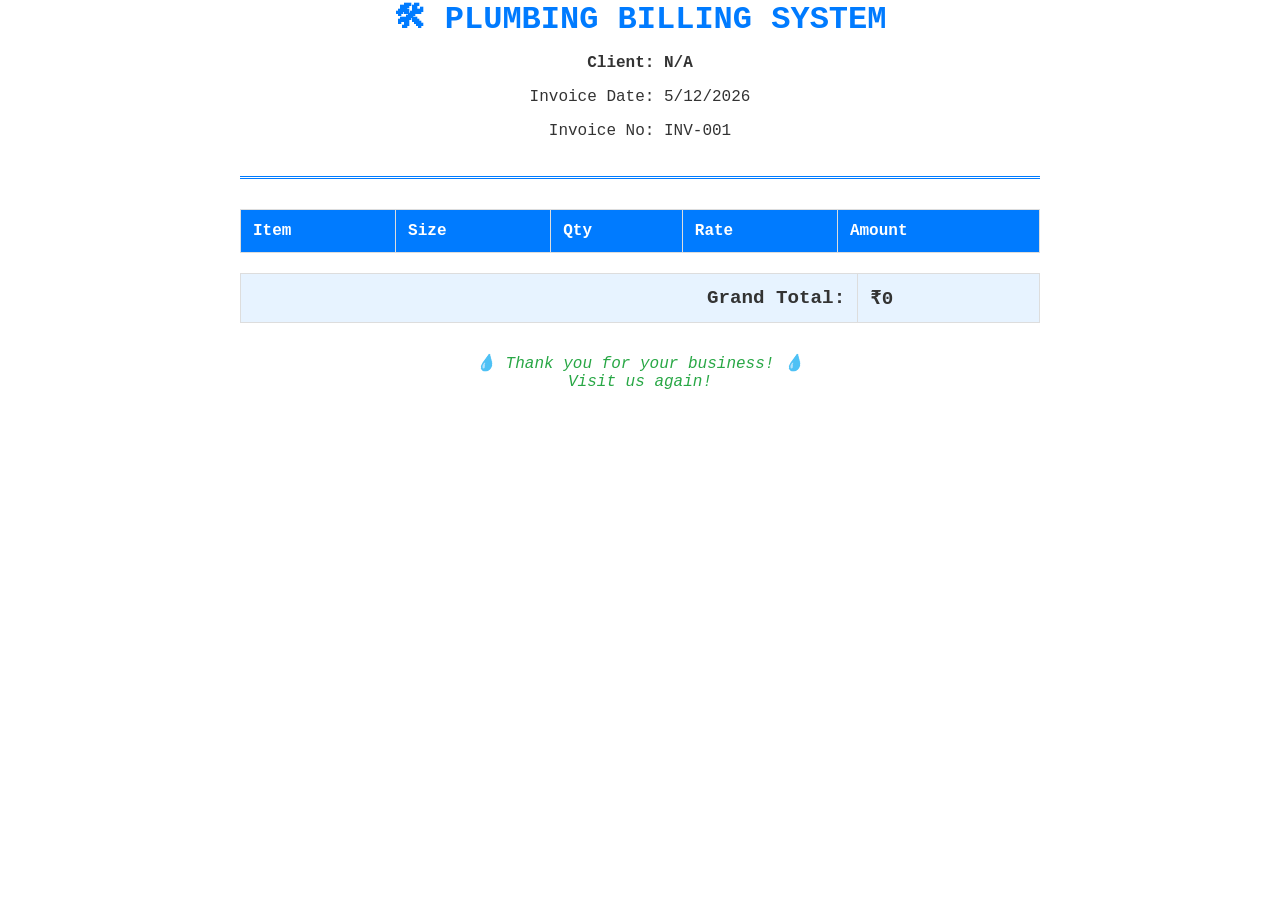
==== invoice.html @ 5923273e "Add files via upload" ====
<!DOCTYPE html>
<html lang="en">
<head>
    <meta charset="UTF-8">
    <meta name="viewport" content="width=device-width, initial-scale=1.0">
    <title>Invoice - Plumbing Billing</title>
    <style>
        body {
            font-family: 'Courier New', monospace;
            margin: 20px;
            background: white;
            color: #333;
            max-width: 800px;
            margin: auto;
        }
        .header {
            text-align: center;
            border-bottom: 3px double #007bff;
            padding-bottom: 20px;
            margin-bottom: 30px;
        }
        .header h1 {
            color: #007bff;
            margin: 0;
            font-size: 2em;
        }
        .client-info {
            font-weight: bold;
            margin-bottom: 10px;
        }
        table {
            width: 100%;
            border-collapse: collapse;
            margin-bottom: 20px;
        }
        th, td {
            border: 1px solid #ddd;
            padding: 12px;
            text-align: left;
        }
        th {
            background: #007bff;
            color: white;
        }
        .total-row td {
            font-weight: bold;
            font-size: 1.2em;
            background: #e7f3ff;
        }
        .thanks {
            text-align: center;
            font-style: italic;
            color: #28a745;
            margin-top: 30px;
        }
        @media print {
            body { margin: 0; }
            .noprint { display: none; }
        }
        @page { margin: 1in; }
    </style>
</head>
<body>
    <div class="header">
        <h1>🛠 PLUMBING BILLING SYSTEM</h1>
        <div class="client-info">
            <p>Client: <span id="clientName"></span></p>
        </div>
        <p>Invoice Date: <span id="date"></span></p>
        <p>Invoice No: <span id="invoiceNo">INV-001</span></p>
    </div>

    <table>
        <thead>
            <tr>
                <th>Item</th>
                <th>Size</th>
                <th>Qty</th>
                <th>Rate</th>
                <th>Amount</th>
            </tr>
        </thead>
        <tbody id="invoiceTable">
        </tbody>
    </table>

    <table style="margin-top: 20px;">
        <tr class="total-row">
            <td colspan="4" style="text-align: right;">Grand Total:</td>
            <td id="grandTotal">₹0</td>
        </tr>
    </table>

    <div class="thanks">
        💧 Thank you for your business! 💧<br>
        Visit us again!
    </div>

    <script>
        // Load bill data from sessionStorage
        const data = JSON.parse(sessionStorage.getItem('checkoutBill') || '{}');
        const bill = data.bill || [];
        const date = new Date().toLocaleDateString('en-IN');
        
        document.getElementById('clientName').textContent = data.clientName || 'N/A';
        document.getElementById('date').textContent = date;

        // Generate table
        const tableBody = document.getElementById('invoiceTable');
        let grandTotal = 0;

        bill.forEach(item => {
            const amount = item.price * item.qty;
            grandTotal += amount;
            const sizeMatch = item.name.match(/\\(([^)]+)\\)/);
            const size = sizeMatch ? sizeMatch[1] : '';

            tableBody.innerHTML += `
                <tr>
                    <td>${item.name.replace(/ \\([^)]+\\)/, '')}</td>
                    <td>${size}</td>
                    <td>${item.qty}</td>
                    <td>₹${item.price.toLocaleString()}</td>
                    <td>₹${amount.toLocaleString()}</td>
                </tr>
            `;
        });

        document.getElementById('grandTotal').textContent = `₹${grandTotal.toLocaleString()}`;

        // Auto print
        window.onload = () => {
            window.print();
        };
    </script>
</body>
</html>
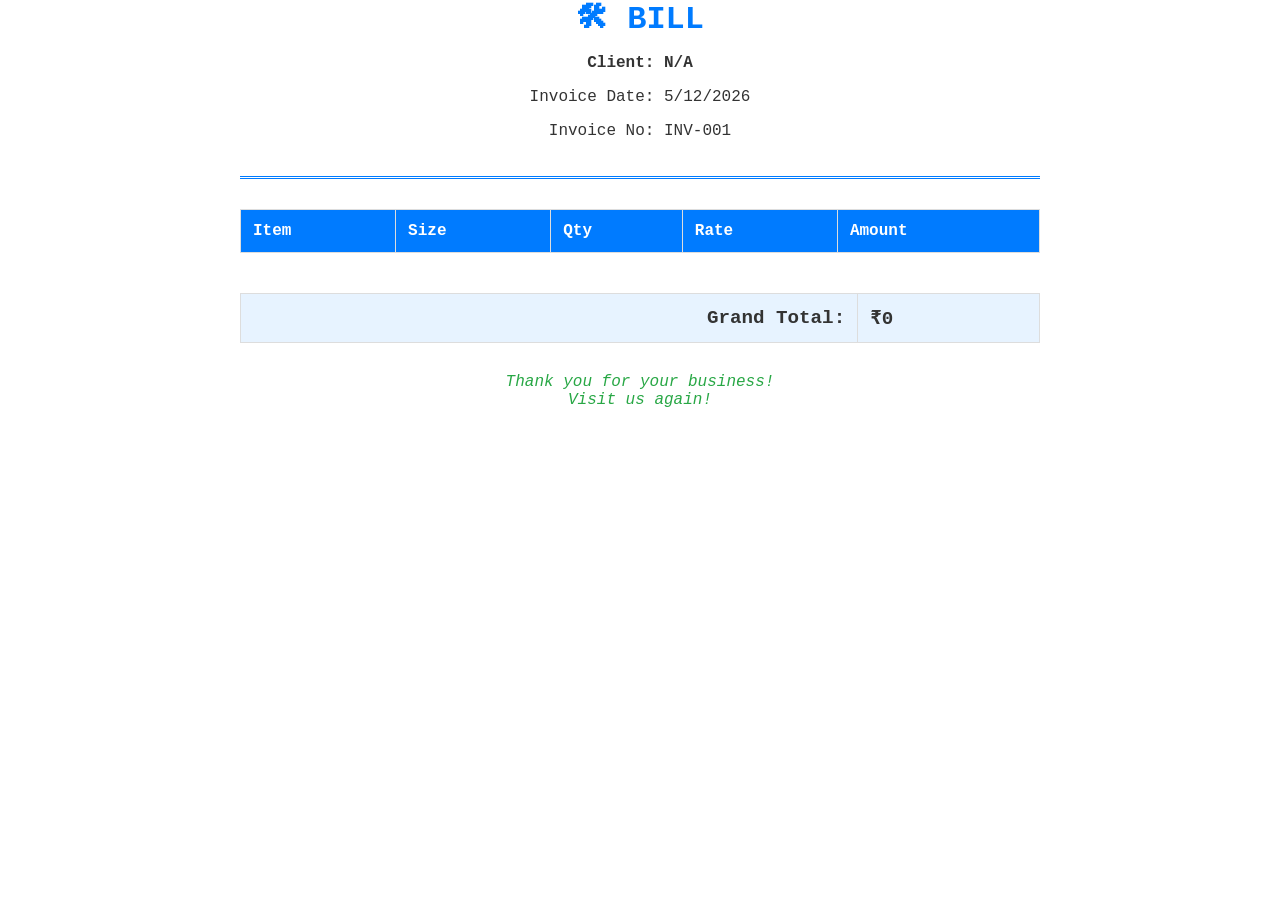
==== commit a881938e: "Add files via upload" ====
--- a/invoice.html
+++ b/invoice.html
@@ -3,8 +3,12 @@
 <head>
     <meta charset="UTF-8">
     <meta name="viewport" content="width=device-width, initial-scale=1.0">
-    <title>Invoice - Plumbing Billing</title>
+    <title>Invoice-Bill</title>
     <style>
+        * {
+            -webkit-tap-highlight-color: transparent;
+            box-sizing: border-box;
+        }
         body {
             font-family: 'Courier New', monospace;
             margin: 20px;
@@ -12,6 +16,7 @@
             color: #333;
             max-width: 800px;
             margin: auto;
+            -webkit-font-smoothing: antialiased;
         }
         .header {
             text-align: center;
@@ -28,10 +33,15 @@
             font-weight: bold;
             margin-bottom: 10px;
         }
+        .table-wrapper {
+            overflow-x: auto;
+            -webkit-overflow-scrolling: touch;
+        }
         table {
             width: 100%;
             border-collapse: collapse;
             margin-bottom: 20px;
+            min-width: 500px;
         }
         th, td {
             border: 1px solid #ddd;
@@ -58,31 +68,53 @@
             .noprint { display: none; }
         }
         @page { margin: 1in; }
+
+        /* Mobile */
+        @media (max-width: 600px) {
+            body {
+                margin: 12px;
+            }
+            .header h1 {
+                font-size: 1.4em;
+            }
+            th, td {
+                padding: 8px;
+                font-size: 0.9em;
+            }
+            .total-row td {
+                font-size: 1em;
+            }
+            .thanks {
+                font-size: 0.95em;
+            }
+        }
     </style>
 </head>
 <body>
     <div class="header">
-        <h1>🛠 PLUMBING BILLING SYSTEM</h1>
+        <h1>🛠 BILL</h1>
         <div class="client-info">
             <p>Client: <span id="clientName"></span></p>
         </div>
         <p>Invoice Date: <span id="date"></span></p>
-        <p>Invoice No: <span id="invoiceNo">INV-001</span></p>
+        <p>Invoice No: <span id="invoiceNo"></span></p>
     </div>
 
-    <table>
-        <thead>
-            <tr>
-                <th>Item</th>
-                <th>Size</th>
-                <th>Qty</th>
-                <th>Rate</th>
-                <th>Amount</th>
-            </tr>
-        </thead>
-        <tbody id="invoiceTable">
-        </tbody>
-    </table>
+    <div class="table-wrapper">
+        <table>
+            <thead>
+                <tr>
+                    <th>Item</th>
+                    <th>Size</th>
+                    <th>Qty</th>
+                    <th>Rate</th>
+                    <th>Amount</th>
+                </tr>
+            </thead>
+            <tbody id="invoiceTable">
+            </tbody>
+        </table>
+    </div>
 
     <table style="margin-top: 20px;">
         <tr class="total-row">
@@ -92,7 +124,7 @@
     </table>
 
     <div class="thanks">
-        💧 Thank you for your business! 💧<br>
+         Thank you for your business! <br>
         Visit us again!
     </div>
 
@@ -102,6 +134,11 @@
         const bill = data.bill || [];
         const date = new Date().toLocaleDateString('en-IN');
         
+        // Auto-increment invoice number
+        let invNum = parseInt(localStorage.getItem('invoiceNumber') || '0') + 1;
+        localStorage.setItem('invoiceNumber', invNum);
+        document.getElementById('invoiceNo').textContent = 'INV-' + String(invNum).padStart(3, '0');
+
         document.getElementById('clientName').textContent = data.clientName || 'N/A';
         document.getElementById('date').textContent = date;
 
@@ -112,12 +149,12 @@
         bill.forEach(item => {
             const amount = item.price * item.qty;
             grandTotal += amount;
-            const sizeMatch = item.name.match(/\\(([^)]+)\\)/);
+            const sizeMatch = item.name.match(/\(([^)]+)\)/);
             const size = sizeMatch ? sizeMatch[1] : '';
 
             tableBody.innerHTML += `
                 <tr>
-                    <td>${item.name.replace(/ \\([^)]+\\)/, '')}</td>
+                    <td>${item.name.replace(/ \([^)]+\)/, '')}</td>
                     <td>${size}</td>
                     <td>${item.qty}</td>
                     <td>₹${item.price.toLocaleString()}</td>
@@ -135,3 +172,4 @@
     </script>
 </body>
 </html>
+
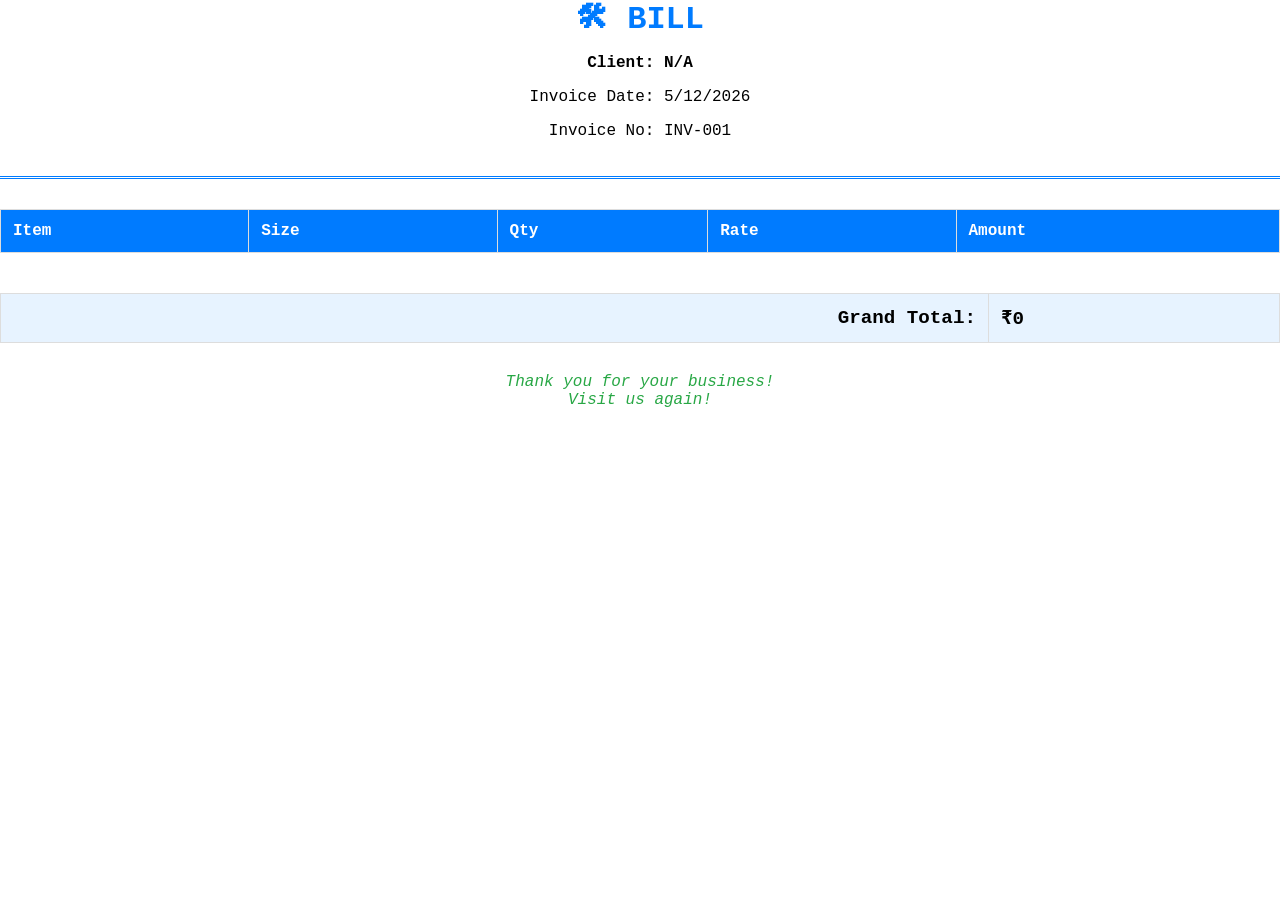
==== commit f0f0fa87: "Add files via upload" ====
--- a/invoice.html
+++ b/invoice.html
@@ -2,21 +2,21 @@
 <html lang="en">
 <head>
     <meta charset="UTF-8">
-    <meta name="viewport" content="width=device-width, initial-scale=1.0">
+    <meta name="viewport" content="width=device-width, initial-scale=1.0, maximum-scale=1.0, user-scalable=no, viewport-fit=cover">
     <title>Invoice-Bill</title>
     <style>
         * {
             -webkit-tap-highlight-color: transparent;
             box-sizing: border-box;
         }
+        html {
+            scroll-behavior: smooth;
+            -webkit-text-size-adjust: 100%;
+        }
         body {
-            font-family: 'Courier New', monospace;
-            margin: 20px;
+            font-family: 'Courier New', Courier, monospace;
+            margin: 0;
             background: white;
-            color: #333;
-            max-width: 800px;
-            margin: auto;
-            -webkit-font-smoothing: antialiased;
         }
         .header {
             text-align: center;
